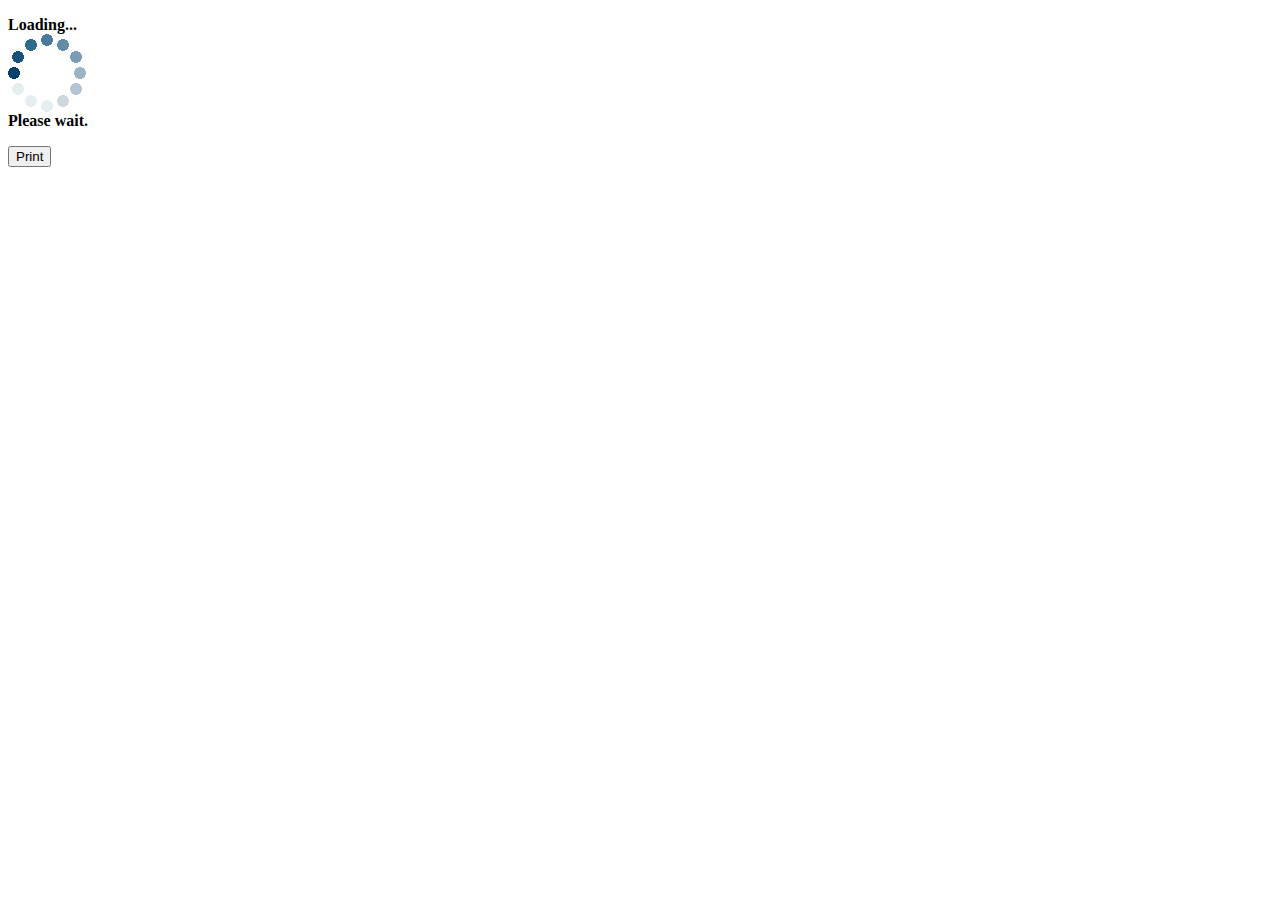
==== index.html @ e9d8f68d "Added code files" ====
<!-- Copyright @ 2011 Jerry Harris -->
<!DOCTYPE HTML PUBLIC "-//W3C//DTD HTML 4.01 Transitional//EN"
        "http://www.w3.org/TR/html4/loose.dtd" lang="en">
<html lang="en">
<head>
    <title>Cost Estimation Tool</title>
    
    <meta http-equiv="Content-Type" content="text/html;charset=utf-8">
    
    <!-- load jquery libs -->
    <script src="jquery/jquery.min.js" type="text/javascript"></script>
    <script src="jquery/jquery-ui.min.js" type="text/javascript"></script>
    <link rel="stylesheet" href="jquery/jquery-ui.min.css" type="text/css" media="screen">

    <!-- convert XML to JSON -->
<!--    <script src="js/jquery.xml2json.js" type="text/javascript"></script> -->
    <script src="js-min/jquery.xml2json-min.js" type="text/javascript"></script> 

    <!-- load JSON2.js only for IE -->

<![if IE]>
    <script type="text/javascript" src="js-min/json2-min.js"></script> 
<![endif]>

    <!-- nicer tooltips -->
    <script type="text/javascript" src="js-min/jquery.tools.min.js"></script>
    
    <!-- tab control -->
    <script type="text/javascript" src="js-min/jquery.stepy-min.js"></script>
    <link type="text/css" rel="stylesheet" href="css-min/jquery.stepy-min.css" media="screen">
    
    <!-- nicer pulldown UI -->
    <script type="text/javascript" src="js-min/jquery.linkselect-min.js"></script>
    <link type="text/css" href="css-min/jquery.linkselect-min.css" rel="stylesheet" media="all" /> 
    <script type="text/javascript" src="js-min/jquery.cookie-min.js"></script> 
    
    <!-- formula propagation -->
    <script type="text/javascript" src="js-min/clientside_formula-min.js"></script>
    
    <!-- these do not need minimization -->
    <script type="text/javascript" src="js/loadUIModel.js"></script>
    <link type="text/css" href="css/print.css" rel="stylesheet" media="print" />

    <!-- UN-MINIFIED cost model code -->
<!--    <script type="text/javascript" src="js/costModel.js"></script>
    <link type="text/css" href="css/model-style.css" rel="stylesheet">
-->    
    <!-- MINIFIED cost model cost -->
    <script type="text/javascript" src="js-min/costModel-min.js"></script>
    <link type="text/css" href="css-min/model-style-min.css" rel="stylesheet">


</head>
<body>
            <div id="loading" class="loadingcontainer">
                <div class="loadingcontent">
                    <p><b>Loading...</b><br><img src="images/loading_animation.gif"><br><b>Please wait.</b></p>
                </div>
            </div>
            <form action="#" id="defaultForm">
                <div id="tabs">
 		<input type="submit" onclick='window.print();' class="finish" value="Print"/>
                </div>
            </form><br>

            <script type="text/javascript">
                $(function() {
                    setTimeout("CreateUIForm('#tabs');", 1000);                    
                });
            </script>
</body>
</html>
---- css/print.css ----
/* cost-model changes  see bottom of file */

 /*
Copyright (c) 2010, Yahoo! Inc. All rights reserved.
Code licensed under the BSD License:
http://developer.yahoo.com/yui/license.html
version: 3.3.0
build: 3167
*/
/*
	TODO will need to remove settings on HTML since we can't namespace it.
	TODO with the prefix, should I group by selector or property for weight savings?
*/
html{
	color:#000;
	background:#FFF;
}
/*
	TODO remove settings on BODY since we can't namespace it.
*/
/*
	TODO test putting a class on HEAD.
		- Fails on FF. 
*/
body,
div,
dl,
dt,
dd,
ul,
ol,
li,
h1,
h2,
h3,
h4,
h5,
h6,
pre,
code,
form,
fieldset,
legend,
input,
textarea,
p,
blockquote,
th,
td {
	margin:0;
	padding:0;
}
table {
	border-collapse:collapse;
	border-spacing:0;
}
fieldset,
img {
	border:0;
}
/*
	TODO think about hanlding inheritence differently, maybe letting IE6 fail a bit...
*/
address,
caption,
cite,
code,
dfn,
em,
strong,
th,
var {
	font-style:normal;
	font-weight:normal;
}
/*
	TODO Figure out where this list-style rule is best set. Hedger has a request to investigate.
*/
li {
	list-style:none;
}

caption,
th {
	text-align:left;
}
h1,
h2,
h3,
h4,
h5,
h6 {
	font-size:100%;
	font-weight:normal;
}
q:before,
q:after {
	content:'';
}
abbr,
acronym {
	border:0;
	font-variant:normal;
}
/* to preserve line-height and selector appearance */
sup {
	vertical-align:text-top;
}
sub {
	vertical-align:text-bottom;
}
input,
textarea,
select {
	font-family:inherit;
	font-size:inherit;
	font-weight:inherit;
}
/*to enable resizing for IE*/
input,
textarea,
select {
	*font-size:100%;
}
/*because legend doesn't inherit in IE */
legend {
	color:#000;
}
 
 
/* cost-model changes for printing */

ul.stepy-titles
{
    display: none !important;
}
 
div[role="tabpanel"]
{
    display: inline !important;
}
 
.ui-accordion .ui-accordion-content 
{
     display:block !important;
}

.subsection .section
{
     display:block !important;
}

fieldset
{
    display: block !important;
}
---- css/model-style.css ----
@charset 'UTF-8';

/*!
 * UI-SUI CSS v1.0b
 * http://www.sociomedia.co.jp/
 *
 * Copyright (c) 2009 Sociomedia Inc.
 * Licensed under GPL.
 * http://ixedit.com/license/

 * Date: 2009-12-24
 *
 * This CSS is based on the jQuery UI CSS Framework.
 * http://jqueryui.com/
 */

/*!
* jQuery UI CSS Framework
* Copyright (c) 2009 http://jqueryui.com/about
* Dual licensed under the MIT and GPL licenses.
*/

.ui-accordion-header {
/*    font-size: 1.5em; */
    font-size: 130%;
}

td
{
font-family:verdana;
font-size:12px;
}

table {
    border-collapse: collapse;
   
}
table, th, tr {
    width: 100%;
    border: 1px solid black;
}

td {
    padding: 5px;
}

td.rowgap {
/*    padding: 5px;*/
}



.hidden { display: none;}

/*
#loading {
    position: fixed;
    left:0;
    top:0;
    width:100%;
    height:100%;
    text-align: center;
}
*/

.loadingcontainer {
    position: absolute;
    top: 50%;
    margin-top: -40px;
    left: 50%;
    width:100%;
}

.loadingcontent {
    width: 120px;
    margin-left: auto;
    margin-right: auto;
    height: 80px;
}

/*
td.numInput {
    background-color:#AACC88;
    color:#000000;
}
*/

td.data {
    background-color:#AACC88;
    color:#000000;
    
}
td.select {
    background-color:#AACC88;
    color:#000000;
}
td.numCalc {
    background-color:#DDDDDD;
    color:#000000;
    border: none;
}

td.label {
    border: none;
/*    border-bottom: solid; */
/*    border-top:thick ; */
}

td.white {
    background-color: white;
}

td.yellow {
    background-color: yellow;
}

td.orange {
    background-color: orange;
}


td.largeBold {
    font-weight: bold;
    font-size: 14px;
}

td.smallBold {
    font-weight: bold;
    font-size: 10px;
}

td.normalBold {
    font-weight: bold;
    font-size: 12px;
}

td.normalText {
    font-weight: normal;
    font-size: 12px;
    
}
/*
 * formatting for either 2-column or 4-column layout
 */
td.col2-1 {
    width: 80%;
}
td.col2-2 {
    width: 20%;
}


td.col4-1 {
    width: 55%;
}

td.col4-2 {
    width: 10%;
}

td.col4-3 {
    width: 15%;
    padding-left: 15px;
}

td.col4-4 {
    width: 10%;
}
td.sum1 {
    width: 55%;
}

td.sum2 {
    width: 15%;
}
input.bigNum { width: 80px; }
input.smallNum {width: 50px; }
input.percent {width: 50px;}
input.userInput {width: 400px; font-family: verdana; font-size: 16px;}

/*
 form, body{
    display: block;
    margin-left: auto;
    margin-right: auto;
}
*/

/* Pulldown styling */

.uiSelect {
	position: relative;
	height: 60px;
}

.uiSelect .box {
	position: absolute; 
	width: 30%; 
	background-color: #fff;
}

.uiSelect .box label {
	width: 80px; 
}

.uiSelect .box .value {
	width: 220px;
}

/* tooltip styling. by default the element to be styled is .tooltip  */
/*.tooltip {
	display:none;
	font-size:12px;
	height:70px;
	width:160px;
	padding:25px;
	color:#fff;	
}*/
.tooltip {
		display:none;
		background-color:#ffa;
		border:1px solid #cc9;
		padding:3px;
		font-size:16px;
		-moz-box-shadow: 2px 2px 11px #666;
		-webkit-box-shadow: 2px 2px 11px #666;
	}
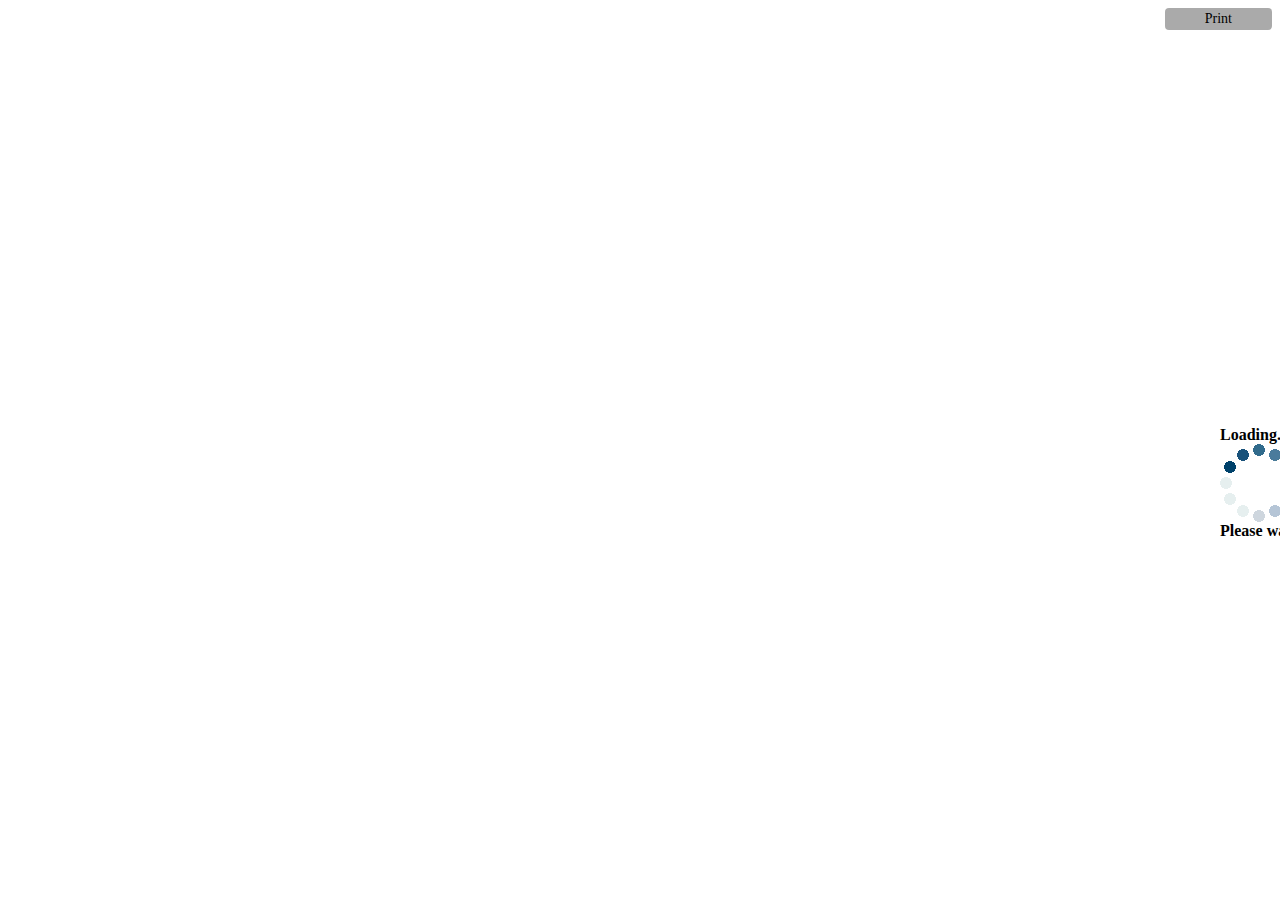
==== commit 923edf57: "Changed to work w/o minified files" ====
--- a/index.html
+++ b/index.html
@@ -14,28 +14,29 @@
 
     <!-- convert XML to JSON -->
 <!--    <script src="js/jquery.xml2json.js" type="text/javascript"></script> -->
-    <script src="js-min/jquery.xml2json-min.js" type="text/javascript"></script> 
+    <script src="js/jquery.xml2json.js" type="text/javascript"></script> 
 
     <!-- load JSON2.js only for IE -->
 
 <![if IE]>
-    <script type="text/javascript" src="js-min/json2-min.js"></script> 
+    <script type="text/javascript" src="js/json2.js"></script> 
 <![endif]>
 
     <!-- nicer tooltips -->
-    <script type="text/javascript" src="js-min/jquery.tools.min.js"></script>
+    <!-- <script type="text/javascript" src="js/jquery.tools.min.js"></script> -->
+    <script src="http://cdn.jquerytools.org/1.2.6/tiny/jquery.tools.min.js"></script>
     
     <!-- tab control -->
-    <script type="text/javascript" src="js-min/jquery.stepy-min.js"></script>
-    <link type="text/css" rel="stylesheet" href="css-min/jquery.stepy-min.css" media="screen">
+    <script type="text/javascript" src="js/jquery.stepy.js"></script>
+    <link type="text/css" rel="stylesheet" href="css/jquery.stepy.css" media="screen">
     
     <!-- nicer pulldown UI -->
-    <script type="text/javascript" src="js-min/jquery.linkselect-min.js"></script>
-    <link type="text/css" href="css-min/jquery.linkselect-min.css" rel="stylesheet" media="all" /> 
-    <script type="text/javascript" src="js-min/jquery.cookie-min.js"></script> 
+    <script type="text/javascript" src="js/jquery.linkselect.js"></script>
+    <link type="text/css" href="css/jquery.linkselect.css" rel="stylesheet" media="all" /> 
+    <script type="text/javascript" src="js/jquery.cookie.js"></script> 
     
     <!-- formula propagation -->
-    <script type="text/javascript" src="js-min/clientside_formula-min.js"></script>
+    <script type="text/javascript" src="js/clientside_formula.js"></script>
     
     <!-- these do not need minimization -->
     <script type="text/javascript" src="js/loadUIModel.js"></script>
@@ -46,8 +47,8 @@
     <link type="text/css" href="css/model-style.css" rel="stylesheet">
 -->    
     <!-- MINIFIED cost model cost -->
-    <script type="text/javascript" src="js-min/costModel-min.js"></script>
-    <link type="text/css" href="css-min/model-style-min.css" rel="stylesheet">
+    <script type="text/javascript" src="js/costModel.js"></script>
+    <link type="text/css" href="css/model-style.css" rel="stylesheet">
 
 
 </head>
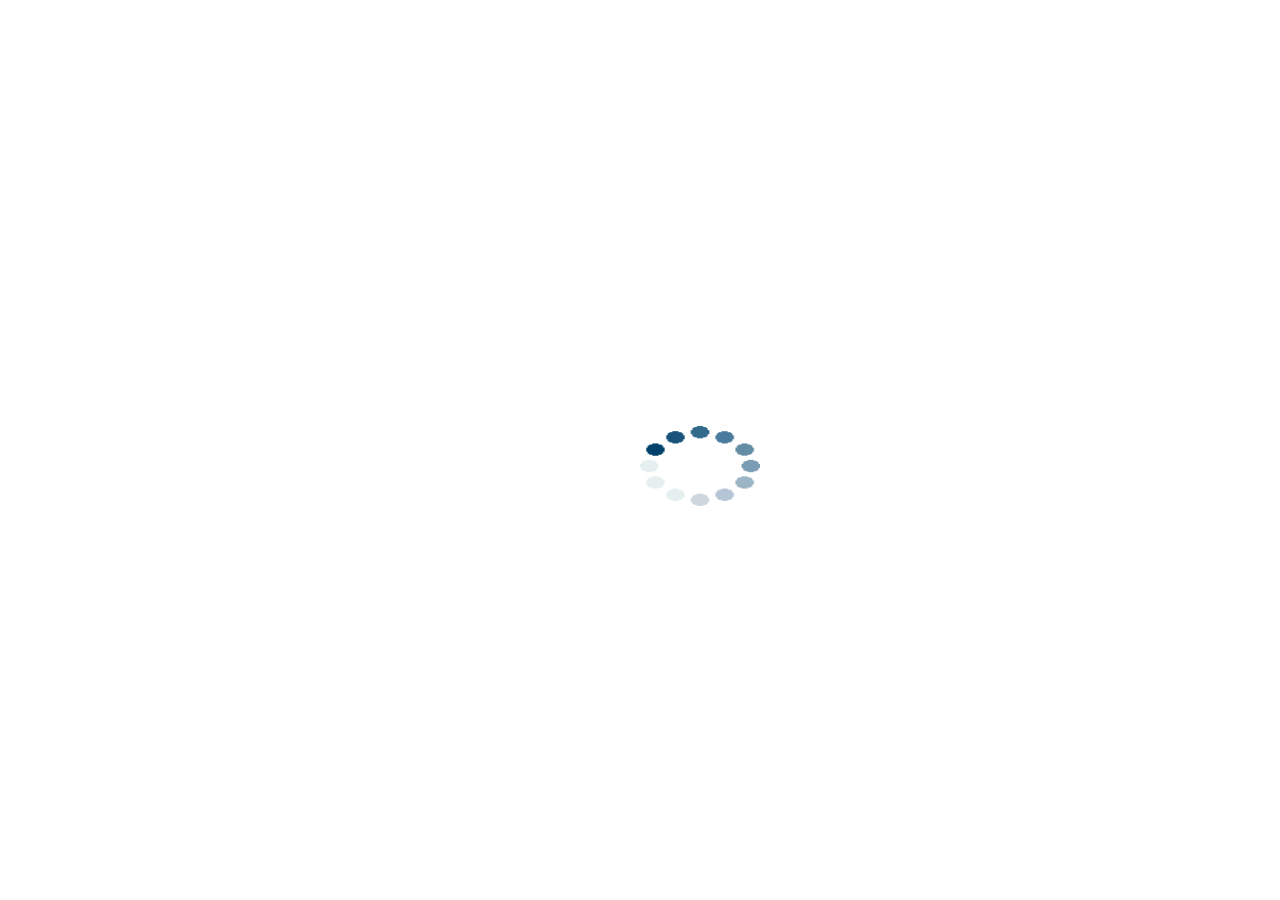
==== commit 5a406983: "favicon was broken" ====
--- a/index.html
+++ b/index.html
@@ -6,6 +6,7 @@
     <title>Cost Estimation Tool</title>
     
     <meta http-equiv="Content-Type" content="text/html;charset=utf-8">
+    <link rel="shortcut icon" href="images/favicon.ico">
     
     <!-- load jquery libs -->
     <script src="jquery/jquery.min.js" type="text/javascript"></script>
@@ -23,8 +24,8 @@
 <![endif]>
 
     <!-- nicer tooltips -->
-    <!-- <script type="text/javascript" src="js/jquery.tools.min.js"></script> -->
-    <script src="http://cdn.jquerytools.org/1.2.6/tiny/jquery.tools.min.js"></script>
+    <script type="text/javascript" src="js-min/jquery.tools.min.js"></script>
+    <!-- <script src="http://cdn.jquerytools.org/1.2.6/tiny/jquery.tools.min.js"></script> -->
     
     <!-- tab control -->
     <script type="text/javascript" src="js/jquery.stepy.js"></script>
@@ -54,13 +55,14 @@
 </head>
 <body>
             <div id="loading" class="loadingcontainer">
-                <div class="loadingcontent">
-                    <p><b>Loading...</b><br><img src="images/loading_animation.gif"><br><b>Please wait.</b></p>
-                </div>
+                <p>
+                    <img class="loadingcontent" src="images/loading_animation.gif">
+                </p>
             </div>
+            
             <form action="#" id="defaultForm">
                 <div id="tabs">
- 		<input type="submit" onclick='window.print();' class="finish" value="Print"/>
+                    <input style="display: none" id="printbtn" type="submit" onclick='window.print();' class="finish" value="Print"/>
                 </div>
             </form><br>
 
@@ -70,4 +72,4 @@
                 });
             </script>
 </body>
-</html>+</html>
